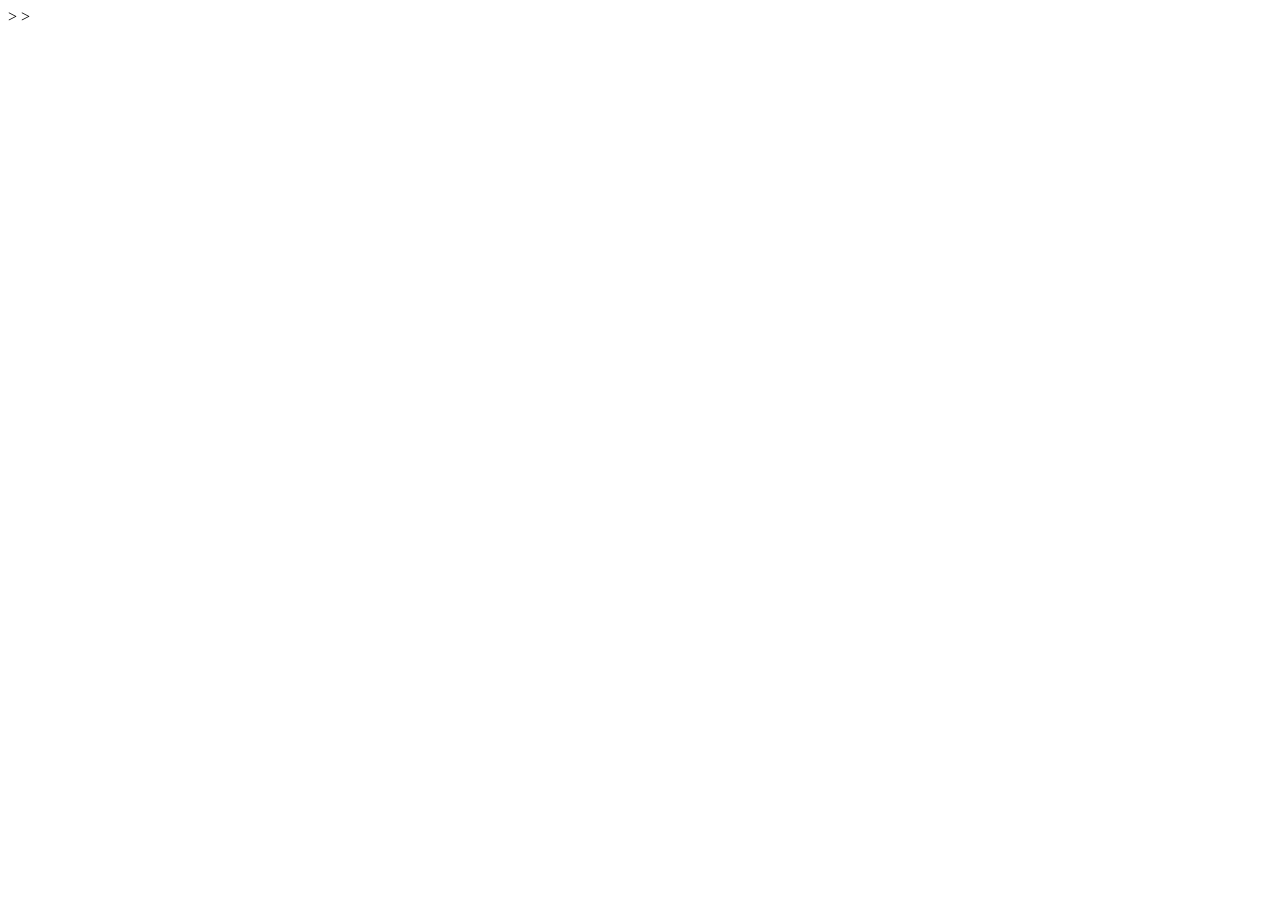
==== html curso/index.html @ f79d4ccb "clase 1" ====
<!DOCTYPE html>  <!--le indica al explorador wed que el contenido que estamos escribiendo esta en html 5 si nosotros descidieramos omitir eso el explorador al habriri el codigp entraria en modo quiks,  esto es cuanddo el explorador se coloca en el modo de los anos 90 interpreta el codigo asi y tambien mostratar esoso errores no corregidos del thml de los anos 90, --->
<html lang="en"> <!---indica el idioma de la pagina wed -->
<head> <!---se agregaan carateristicas no visibles -->
    <meta charset="UTF-8">
    <meta name="viewport" content="width=device-width, initial-scale=1.0">
    <title>Document</title> <!--titulo que sale arriba en el navegador de la pagina wed -->>
</head> <!---etiqueta de cierre o final de lo no visible -->>
<body>
    
</body>
</html>
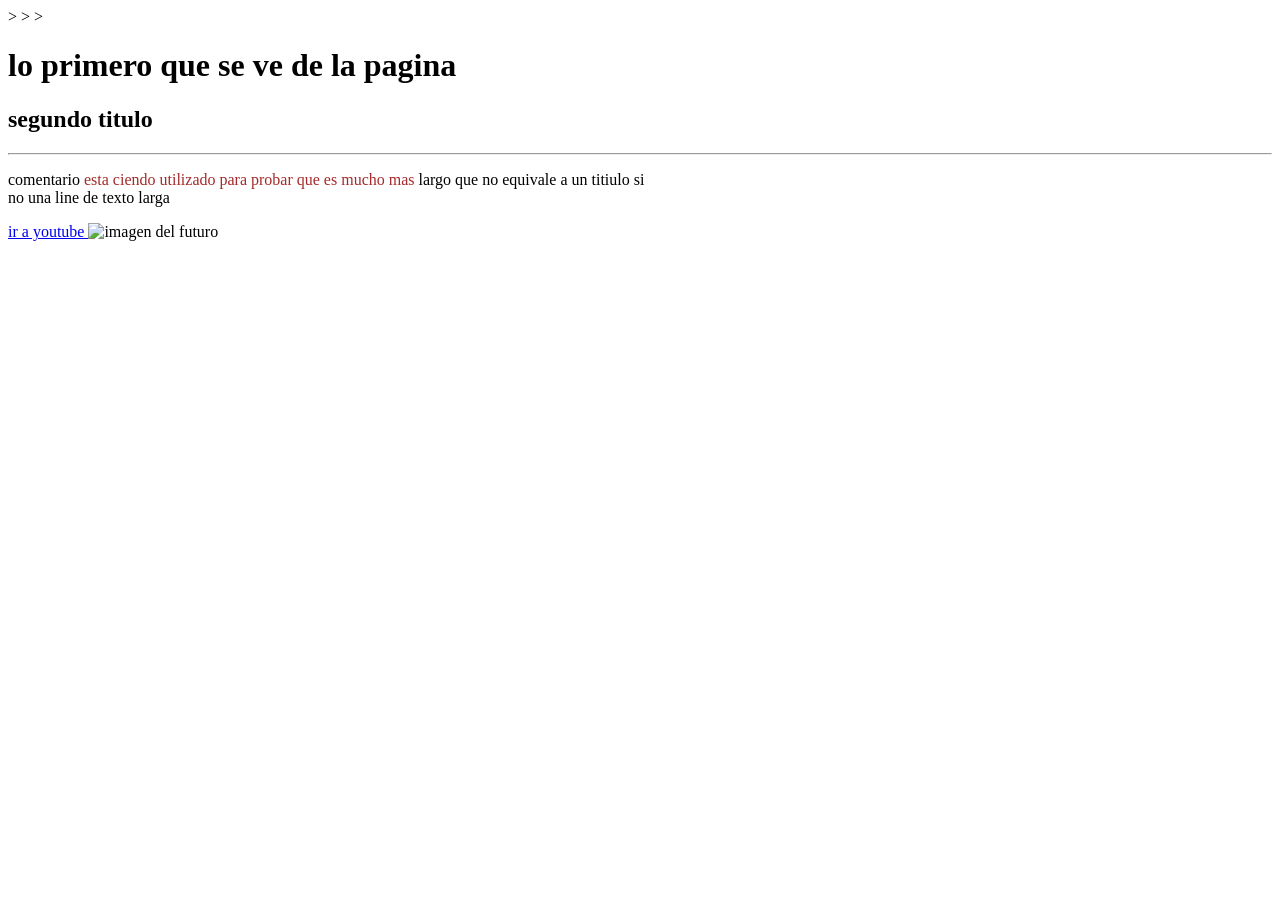
==== commit 84b0d979: "abri el proceso de documentacion de lo aprendido" ====
--- a/html curso/index.html
+++ b/html curso/index.html
@@ -3,9 +3,35 @@
 <head> <!---se agregaan carateristicas no visibles -->
     <meta charset="UTF-8">
     <meta name="viewport" content="width=device-width, initial-scale=1.0">
-    <title>Document</title> <!--titulo que sale arriba en el navegador de la pagina wed -->>
+    <title>mi porimera web </title> <!--titulo que sale arriba en el navegador de la pagina wed -->>
 </head> <!---etiqueta de cierre o final de lo no visible -->>
-<body>
-    
-</body>
+<body> <!---es la parte visaible por el usuario de la  pagina wed -->>
+    <h1>lo primero que se ve de la pagina </h1> <!--son las etiquetas de titulo que van de manera asendente -->
+    <h2>segundo titulo </h2>
+
+    <hr> <!---separa el codigo con una linea -->
+
+    <p>comentario <span style="color: brown;">esta ciendo utilizado para probar que es mucho mas  </span>largo que no equivale a un titiulo si <br>no una line de texto larga </p>
+<!--la etiquera span lo que hace es seleccionar una porsien de texto para en base a caracteristicas diferenciarlas de otras cadenas de caracteres  .  la br   lo que hace es que le indica al codigo que tiene que hacer un salto de linea -->
+
+
+<a target="_blank" href="https://www.youtube.com">ir a youtube </a>
+
+<!-- la etiqueta a href   se utilkiza para la integracion de un vinculo externo que le indica al html una coneccion, y el target blanck lo que le indica al compilador que abra ese link en otra pagina oventana del navegador  -->
+
+
+
+<img src="https://tse3.mm.bing.net/th/id/OIP.VviB4M-AOvn5s5YGWnkNhAHaEO?rs=1&pid=ImgDetMain&o=7&rm=3" alt="imagen del futuro " width="400"/>
+
+<!-- la etiqueta img se pone por si sola y un / al final y con eso sabemos que no tiene etiqueta de cierre o fin, dentro de esta se puede poner el link de una imaggen de la web o descargando una que tenga en el mismo proyecto subida, tambien esta se puede manipuilar conlos atributos with y heigth -->
+
+
+
+
+
+
+
+
+
+</body>     
 </html>
